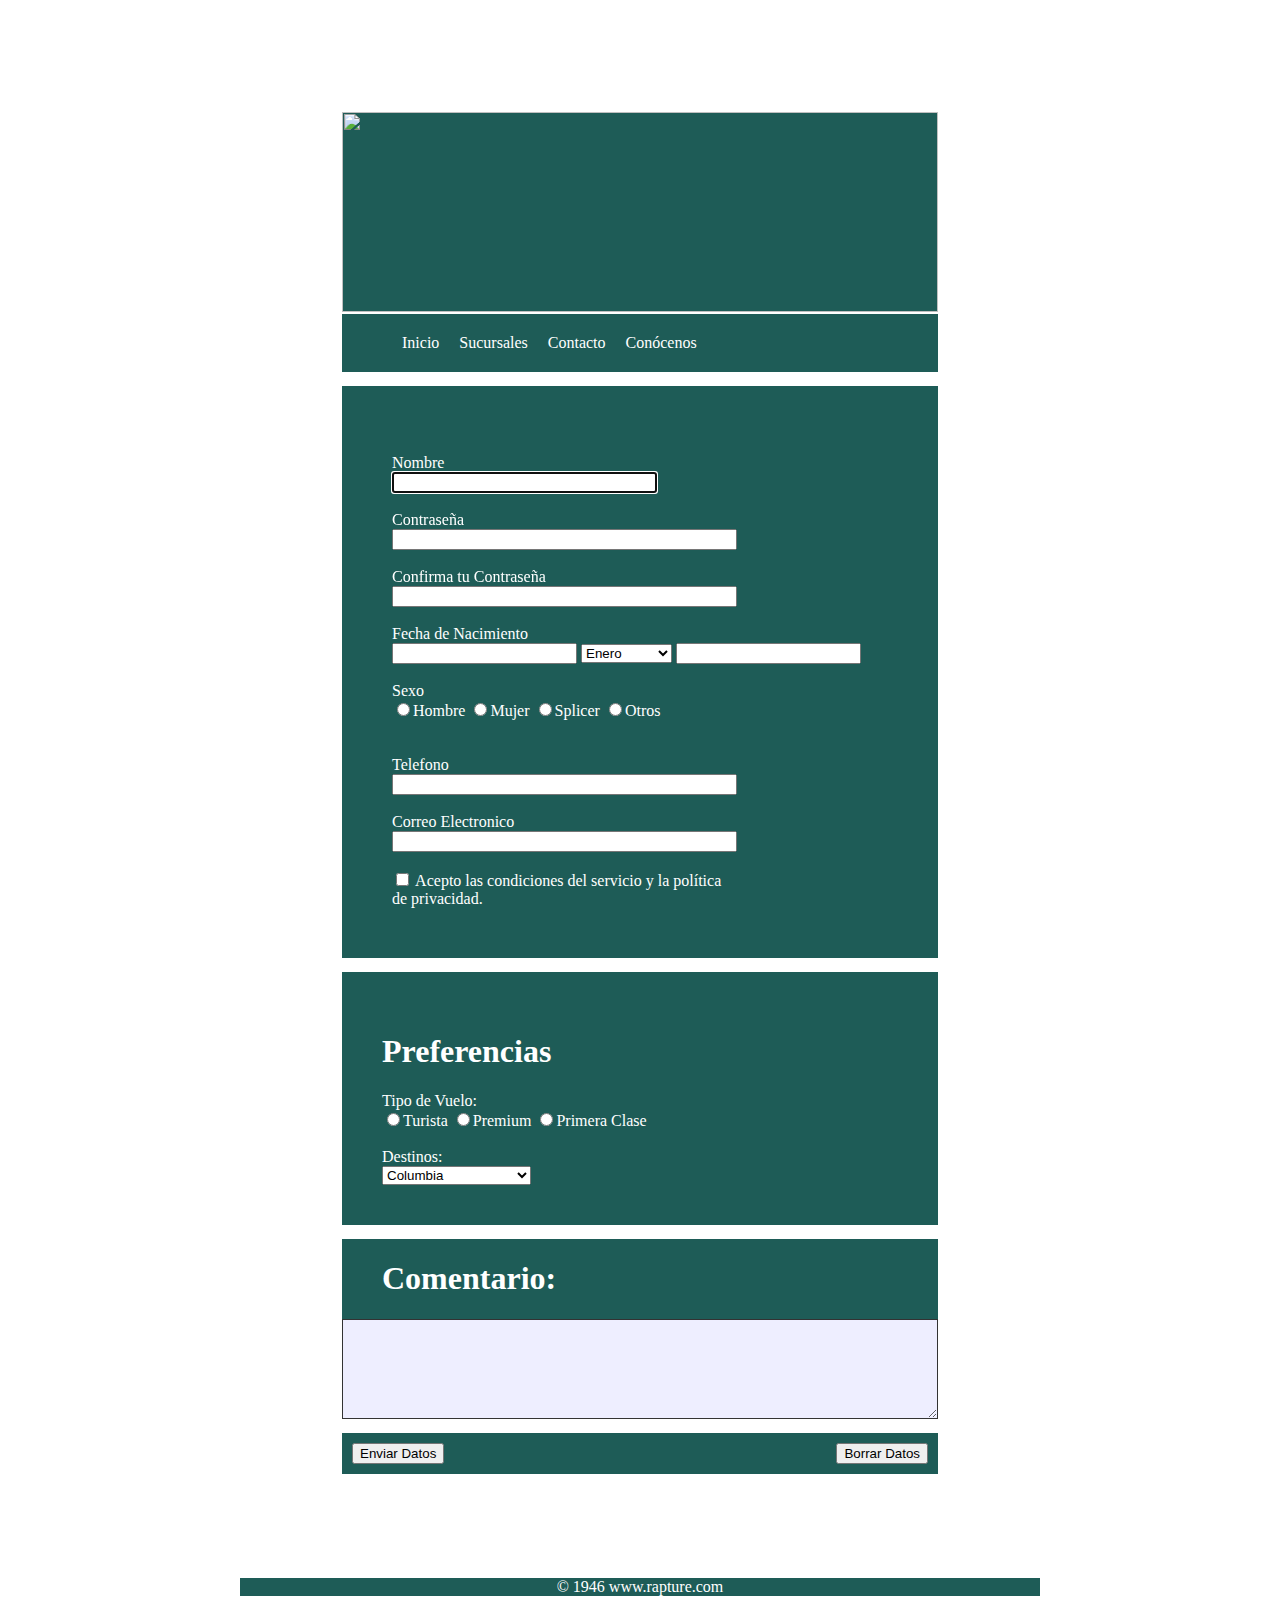
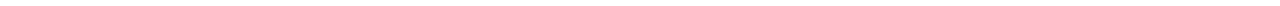
==== Formulario/formu.html @ 8f1591df "version1" ====
﻿<!doctype html>
<html lang="es">
<head>
  <meta charset="UTF-8">
  <title>Registro</title>
  <meta name="description" content="HTML5">
  <meta name="author" content="Rafael">
  <link rel="stylesheet" href="formu.css">
  <link rel="shortcut icon" href="img/ico.png"/>
  
  <!--[if lt IE 9]>
	<script src="http://html5shiv.googlecode.com/svn/trunk/html5.js">
	</script>
  <![endif]-->
</head>
<body>
<form method="get"  name="formu" method="post" >

<div id="cabecera">
<img src="img/cabecera2.png"  height="200" width="596"> 
<div id="list">
<ul>
    <li><a href="./index.html">Inicio</a></li>
    <li><a href="./sucursal.html">Sucursales</a></li>
    <li><a href="./formu.html">Contacto</a></li>
    <li><a href="./conoce.html">Conócenos</a></li>
 
</ul>
</div>
</div>



<div id="datos">
</br>Nombre</br>
<input type="text" size="30" name="nombre" id="namae" onkeypress="return mayus(event,this)" >

</br>
</br>Contraseña</br>
<input type="password" size="40" id="contra1" name="pass" onchange="ComContra()" >

</br>
</br>Confirma tu Contraseña</br>
<input type="password" size="40" id="contra2" name="pass2"  onchange="ComContra()">
<p id="pp" style="display:none" > La contraseña no coincide </p>

</br>
</br>Fecha de Nacimiento</br>
<input type="day" name="dia" id="dia" min="1" max="31"onchange="tempo()"/>

	<select name="mes">
	    <option value="Enero" selected="selected"> Enero </option>
		<option value="Febrero">Febrero</option>
		<option value="Marzo">Marzo</option>
		<option value="Abril"> Abril </option>
		<option value="Mayo">Mayo </option>
		<option value="Junio">Junio</option>
		<option value="Julio">Julio</option>
		<option value="Agosto">Agosto</option>
		<option value="Septiembre">Septiembre</option>
		<option value="Octubre">Octubre</option>
		<option value="Noviembre">Noviembre</option>
		<option value="Diciembre">Diciembre</option>
	</select>
	
<input type="year" name="año" id="año" min="1900" max="2018" onchange="tempo()">
<p id="pdate" style="display:none" > Fecha no valida </p>
<br/>
<br/>


<div id="sex">
Sexo<br/>
<input type="radio" name="Sexo" value="Hombre" />Hombre
<input type="radio" name="Sexo" value="Mujer" />Mujer
<input type="radio" name="Sexo" value="Otros" />Splicer
<input type="radio" name="Sexo" value="Otros" />Otros
</div>

</br>
</br>Telefono</br>
<input type="text" size="40" name="tele" id="tele" onchange="telef()">
<p id="pt" style="display:none" > El telefono deben ser 9 números seguidos sin espacios </p>

</br>
</br>Correo Electronico</br>
<input type="text" size="40" name="correo" id="correo" onchange="correoo()">
<p id="pc" style="display:none" > El correo no es valido </p>
</br>
</br>

<input type="checkbox" name="obli"  id="obli"  onchange="hola(this)" required/>
Acepto las condiciones del servicio y la política </br> de privacidad.<br/>
<p id="pd" style="display:none" > Debe marcar este campo </p>


</div>

<div id="pref">
<h1>Preferencias</h1>
Tipo de Vuelo:<br/>
<input type="radio" name="type" value="turis" />Turista
<input type="radio" name="type" value="premium" />Premium
<input type="radio" name="type" value="pricla" />Primera Clase
</br>
</br>

Destinos:<br/>
	<select name="destino">
	    <option value="Columbia" selected="Columbia"> Columbia </option>
		<option value="esdla">La tierra Media</option>
		<option value="catacrom">Catacrom 4</option>
		<option value="Lordran"> Lordran </option>
		<option value="moscu">Moscu </option>
		<option value="chalo">Ciudad de Halloween</option>
		<option value="chaldea">Chaldea</option>
		<option value="Nilfgaard">Nilfgaard</option>


	</select>


</div>




<div id="com">
<h1>Comentario:</h1>
<textarea rows="4" cols="50" id="ta">

</textarea>

</div>

<div id="pie">

<input type="submit" name="Enviar" value="Enviar Datos" />

<input type="reset" id="res" name="Borrar Datos" value="Borrar Datos" /><br/>

</div>



</form>

<footer>
&copy; 1946 www.rapture.com
</footer>










<script>

document.formu.nombre.focus();



//////////////////////////////////////Primera letra  en mayus
function mayus(l,orange){
var l;
 codigo =/[\D\s]/;
        letra = (document.all) ? l.keyCode : l.which;
        if (letra==8) return true;
        
       
        first = String.fromCharCode(letra);


if (!codigo.test(first)) return false;
        word = orange.value;
        
        if (word.length==0 || word.substr(word.length-1,1)==" ") {
            orange.value = word+first.toUpperCase();
            return false;
        } 



}
/////////////////////////////////////////////paswarddddddd

function ComContra(){
 var contra1 = document.getElementById("contra1").value;
 var contra2 = document.getElementById("contra2").value;
var l=contra1.length;

if (contra1 != contra2||l<8) {

var teleee = document.getElementById("pp");
pp.style.display = "";
  return false;
}else{
pp.style.display = "none";
return true;
}
 
}


   
/////////////////////////////////////////////////////////obligatorio




/////////////////telefono
function telef(){
valor = document.getElementById("tele").value;
if( !(/^\d{9}$/.test(valor)) ) {

var teleee = document.getElementById("pt");
pt.style.display = "";
  return false;
}else{
pt.style.display = "none";

}

}
/////////////////////////////////correo
function correoo(){

valor = document.getElementById("correo").value;
if( !(/^[^@]+@[^@]+\.[a-zA-Z]{2,}$/.test(valor)) ) {
var teleee = document.getElementById("pc");
pc.style.display = "";
  return false;
}else{
pc.style.display = "none";
return true;
}
}
/////////////////////////////////fecha
function tempo(){
var año = document.getElementById("año").value;
var dia = document.getElementById("dia").value;
 

 
if( dia<1||dia>31||año<1900||año>2018||isNaN(dia) == true||isNaN(año) == true ){

var mexico = document.getElementById("pdate");
pdate.style.display = "";
  return false;
}else{
pdate.style.display = "none";

}



}
</script>




























</body>
</html>
---- Formulario/formu.css ----
body{
background-image:url("img/fondo.png");
background-attachment: fixed;
}

form{
border:solid 2px white;
background:none;
width: 600px;
margin: 0 auto;
padding:100px;
color:white;

}

div{
background-color:#1E5C57;

}


#pie{
	border: solid 2px white;
	margin-top:10px;
	padding:10px;
}





#res{
	float:right;
}

#cabecera{
	border: solid 2px white;
	height:240px;
	width:496px;
	display: flex;
	flex-direction: column;
    width:auto;
	height:auto;
	margin-bottom:10px;
}


#datos{
	border: solid 2px white;
	padding:50px;

}



#com{
	border: solid 2px white;
	margin-top:10px;
	margin-bottom:10px;

	
}

#pref{
	border: solid 2px white;
	margin-top:10px;
	margin-bottom:10px;
	padding:40px;
	
}


#ta{
	-moz-box-sizing:border-box;
    -webkit-box-sizing:border-box;
    box-sizing:border-box;
    display:block;
    width:100%;
	height:100px;
    margin:0;
    padding:4px;
    background:#EEF;
    border:1px solid #333;
    overflow-y:auto;
    overflow-x:hidden;
	
}

#list li{
	margin-top:0px;
	padding-top:0px;
	display:block;
	float:left;
	padding: 0px 10px;

	
	
}

ul {
	margin:0;
	padding:0;
	
}

#list{
	border-top: solid 2px white;	
	background-color:#1E5C57;
	padding-top:20px;
	padding-bottom:20px;
	padding-right:50px;
	padding-left:50px;
}

#com h1{
	margin-left:40px;
	
}

p{
	color:#9370DB;
	
}

footer{
	border: solid 2px white;
	border-top:none;
	margin-top:10px;
	background:none;
	width: 600px;
	margin: 0 auto;
	color:white;
	background-color:#1E5C57;
	padding-left:100px;
	padding-right:100px;
	text-align:center;
}	

a{
	text-decoration:none;
	color:white;
}
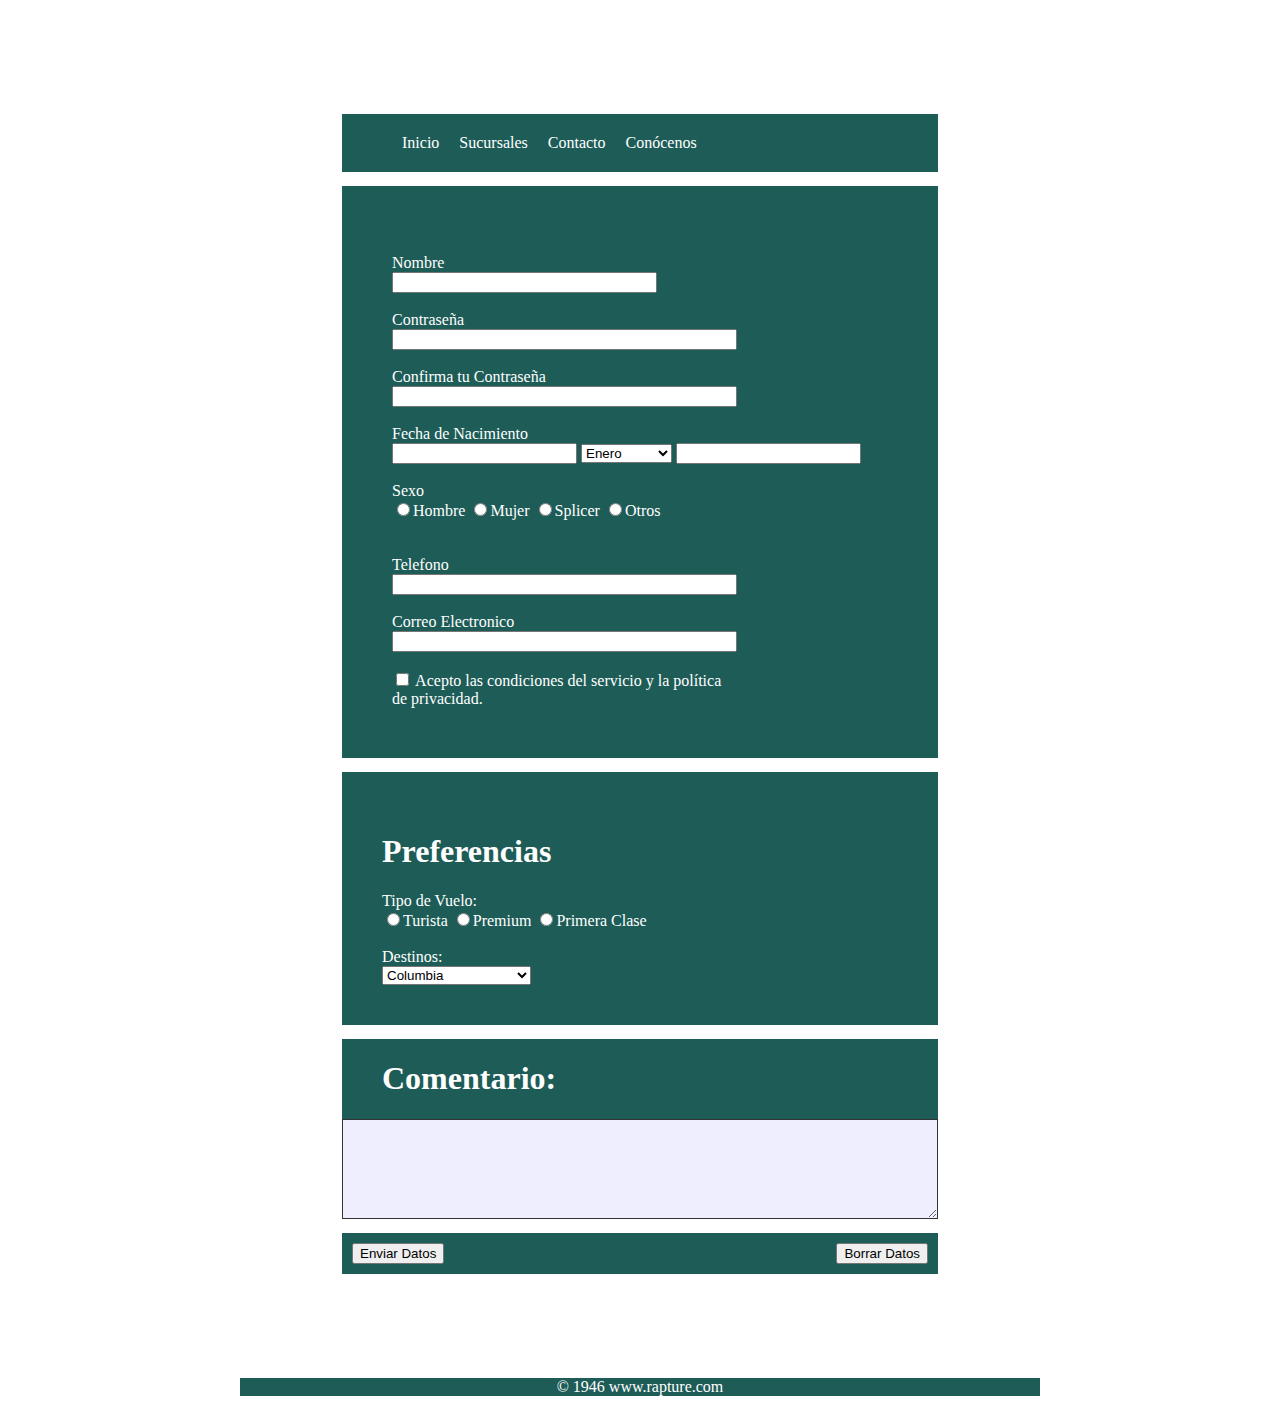
==== commit 1ebc3376: "version2" ====
--- a/Formulario/formu.html
+++ b/Formulario/formu.html
@@ -7,17 +7,15 @@
   <meta name="author" content="Rafael">
   <link rel="stylesheet" href="formu.css">
   <link rel="shortcut icon" href="img/ico.png"/>
+  <script type="text/javascript" src="code.js"></script>
   
-  <!--[if lt IE 9]>
-	<script src="http://html5shiv.googlecode.com/svn/trunk/html5.js">
-	</script>
-  <![endif]-->
+
 </head>
 <body>
 <form method="get"  name="formu" method="post" >
 
 <div id="cabecera">
-<img src="img/cabecera2.png"  height="200" width="596"> 
+
 <div id="list">
 <ul>
     <li><a href="./index.html">Inicio</a></li>
@@ -42,7 +40,7 @@
 </br>
 </br>Confirma tu Contraseña</br>
 <input type="password" size="40" id="contra2" name="pass2"  onchange="ComContra()">
-<p id="pp" style="display:none" > La contraseña no coincide </p>
+<p id="pp" style="display:none" > La contraseña no coincide o es menor de ocho caracteres</p>
 
 </br>
 </br>Fecha de Nacimiento</br>
@@ -156,137 +154,5 @@
 
 
 
-
-
-<script>
-
-document.formu.nombre.focus();
-
-
-
-//////////////////////////////////////Primera letra  en mayus
-function mayus(l,orange){
-var l;
- codigo =/[\D\s]/;
-        letra = (document.all) ? l.keyCode : l.which;
-        if (letra==8) return true;
-        
-       
-        first = String.fromCharCode(letra);
-
-
-if (!codigo.test(first)) return false;
-        word = orange.value;
-        
-        if (word.length==0 || word.substr(word.length-1,1)==" ") {
-            orange.value = word+first.toUpperCase();
-            return false;
-        } 
-
-
-
-}
-/////////////////////////////////////////////paswarddddddd
-
-function ComContra(){
- var contra1 = document.getElementById("contra1").value;
- var contra2 = document.getElementById("contra2").value;
-var l=contra1.length;
-
-if (contra1 != contra2||l<8) {
-
-var teleee = document.getElementById("pp");
-pp.style.display = "";
-  return false;
-}else{
-pp.style.display = "none";
-return true;
-}
- 
-}
-
-
-   
-/////////////////////////////////////////////////////////obligatorio
-
-
-
-
-/////////////////telefono
-function telef(){
-valor = document.getElementById("tele").value;
-if( !(/^\d{9}$/.test(valor)) ) {
-
-var teleee = document.getElementById("pt");
-pt.style.display = "";
-  return false;
-}else{
-pt.style.display = "none";
-
-}
-
-}
-/////////////////////////////////correo
-function correoo(){
-
-valor = document.getElementById("correo").value;
-if( !(/^[^@]+@[^@]+\.[a-zA-Z]{2,}$/.test(valor)) ) {
-var teleee = document.getElementById("pc");
-pc.style.display = "";
-  return false;
-}else{
-pc.style.display = "none";
-return true;
-}
-}
-/////////////////////////////////fecha
-function tempo(){
-var año = document.getElementById("año").value;
-var dia = document.getElementById("dia").value;
- 
-
- 
-if( dia<1||dia>31||año<1900||año>2018||isNaN(dia) == true||isNaN(año) == true ){
-
-var mexico = document.getElementById("pdate");
-pdate.style.display = "";
-  return false;
-}else{
-pdate.style.display = "none";
-
-}
-
-
-
-}
-</script>
-
-
-
-
-
-
-
-
-
-
-
-
-
-
-
-
-
-
-
-
-
-
-
-
-
-
-
-
 </body>
 </html>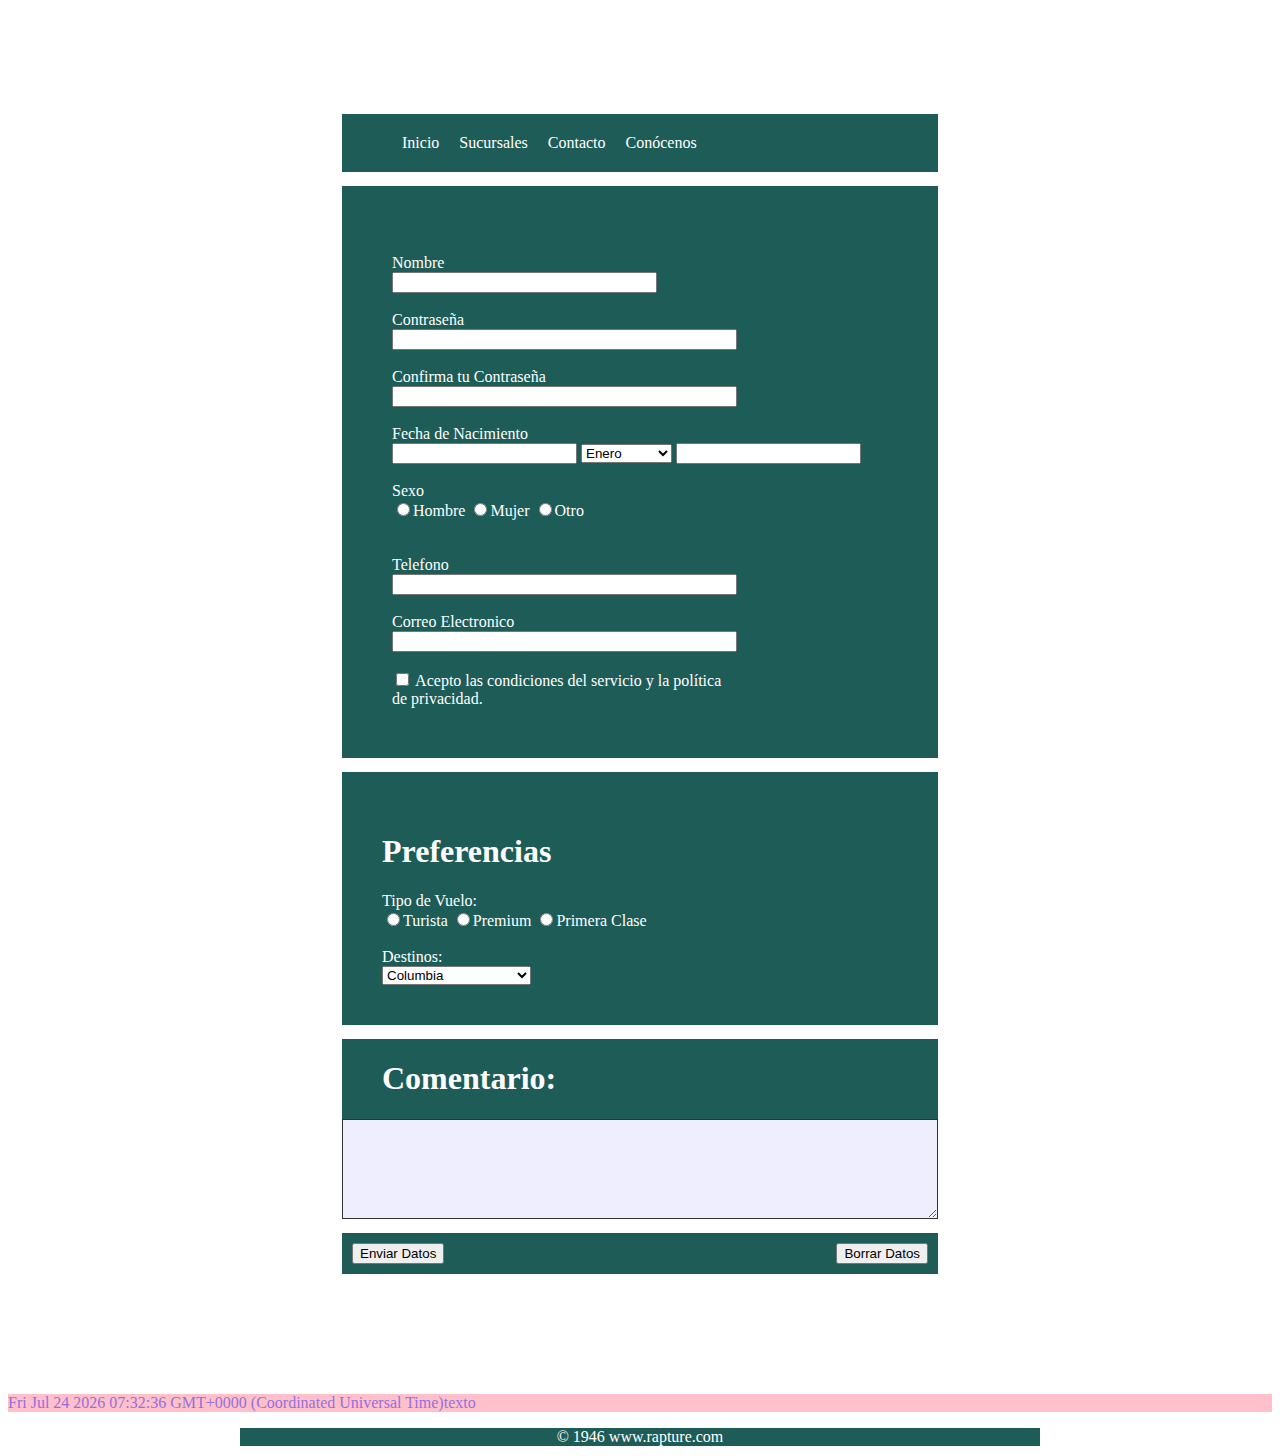
==== commit 36e979a8: "formu v3" ====
--- a/Formulario/formu.html
+++ b/Formulario/formu.html
@@ -2,29 +2,47 @@
 <html lang="es">
 <head>
   <meta charset="UTF-8">
-  <title>Registro</title>
+  <title>HdM</title>
   <meta name="description" content="HTML5">
   <meta name="author" content="Rafael">
   <link rel="stylesheet" href="formu.css">
   <link rel="shortcut icon" href="img/ico.png"/>
   <script type="text/javascript" src="code.js"></script>
-  
+</head>
 
-</head>
 <body>
-<form method="get"  name="formu" method="post" >
+	<form method="get"  name="formu" id="formu" method="post" >
+
+		<p id="pruebaaa" style="background-color:pink"> </p>
+
+
+
+<script>
+
+	var d = new Date();
+	
+	date2 = d.toString();
+	document.getElementById("pruebaaa").innerHTML = d;
+	
+	var nodoPadre = document.getElementById("pruebaaa");
+	var nodoHijo = document.createTextNode("texto");
+	nodoPadre.appendChild(nodoHijo);
+	document.body.appendChild(nodoPadre);
+
+	
+	
+</script>
 
 <div id="cabecera">
-
-<div id="list">
-<ul>
-    <li><a href="./index.html">Inicio</a></li>
-    <li><a href="./sucursal.html">Sucursales</a></li>
-    <li><a href="./formu.html">Contacto</a></li>
-    <li><a href="./conoce.html">Conócenos</a></li>
+	<div id="list">
+	<ul>
+		<li><a href="./index.html">Inicio</a></li>
+		<li><a href="./sucursal.html">Sucursales</a></li>
+		<li><a href="./formu.html">Contacto</a></li>
+		<li><a href="./conoce.html">Conócenos</a></li>
  
-</ul>
-</div>
+	</ul>
+	</div>
 </div>
 
 
@@ -71,19 +89,19 @@
 Sexo<br/>
 <input type="radio" name="Sexo" value="Hombre" />Hombre
 <input type="radio" name="Sexo" value="Mujer" />Mujer
-<input type="radio" name="Sexo" value="Otros" />Splicer
-<input type="radio" name="Sexo" value="Otros" />Otros
+<input type="radio" name="Sexo" value="Otros" />Otro
+
 </div>
 
 </br>
 </br>Telefono</br>
 <input type="text" size="40" name="tele" id="tele" onchange="telef()">
-<p id="pt" style="display:none" > El telefono deben ser 9 números seguidos sin espacios </p>
+<p id="ctlfn" style="display:none" > El telefono deben ser 9 números seguidos sin espacios </p>
 
 </br>
 </br>Correo Electronico</br>
-<input type="text" size="40" name="correo" id="correo" onchange="correoo()">
-<p id="pc" style="display:none" > El correo no es valido </p>
+<input type="text" size="40" name="correo" id="correo" onchange="checkmail()">
+<p id="cmail" style="display:none" > El correo no es valido </p>
 </br>
 </br>
 
@@ -133,7 +151,7 @@
 
 <div id="pie">
 
-<input type="submit" name="Enviar" value="Enviar Datos" />
+<input type="submit" name="Enviar" value="Enviar Datos" onclick='check()'/>
 
 <input type="reset" id="res" name="Borrar Datos" value="Borrar Datos" /><br/>
 
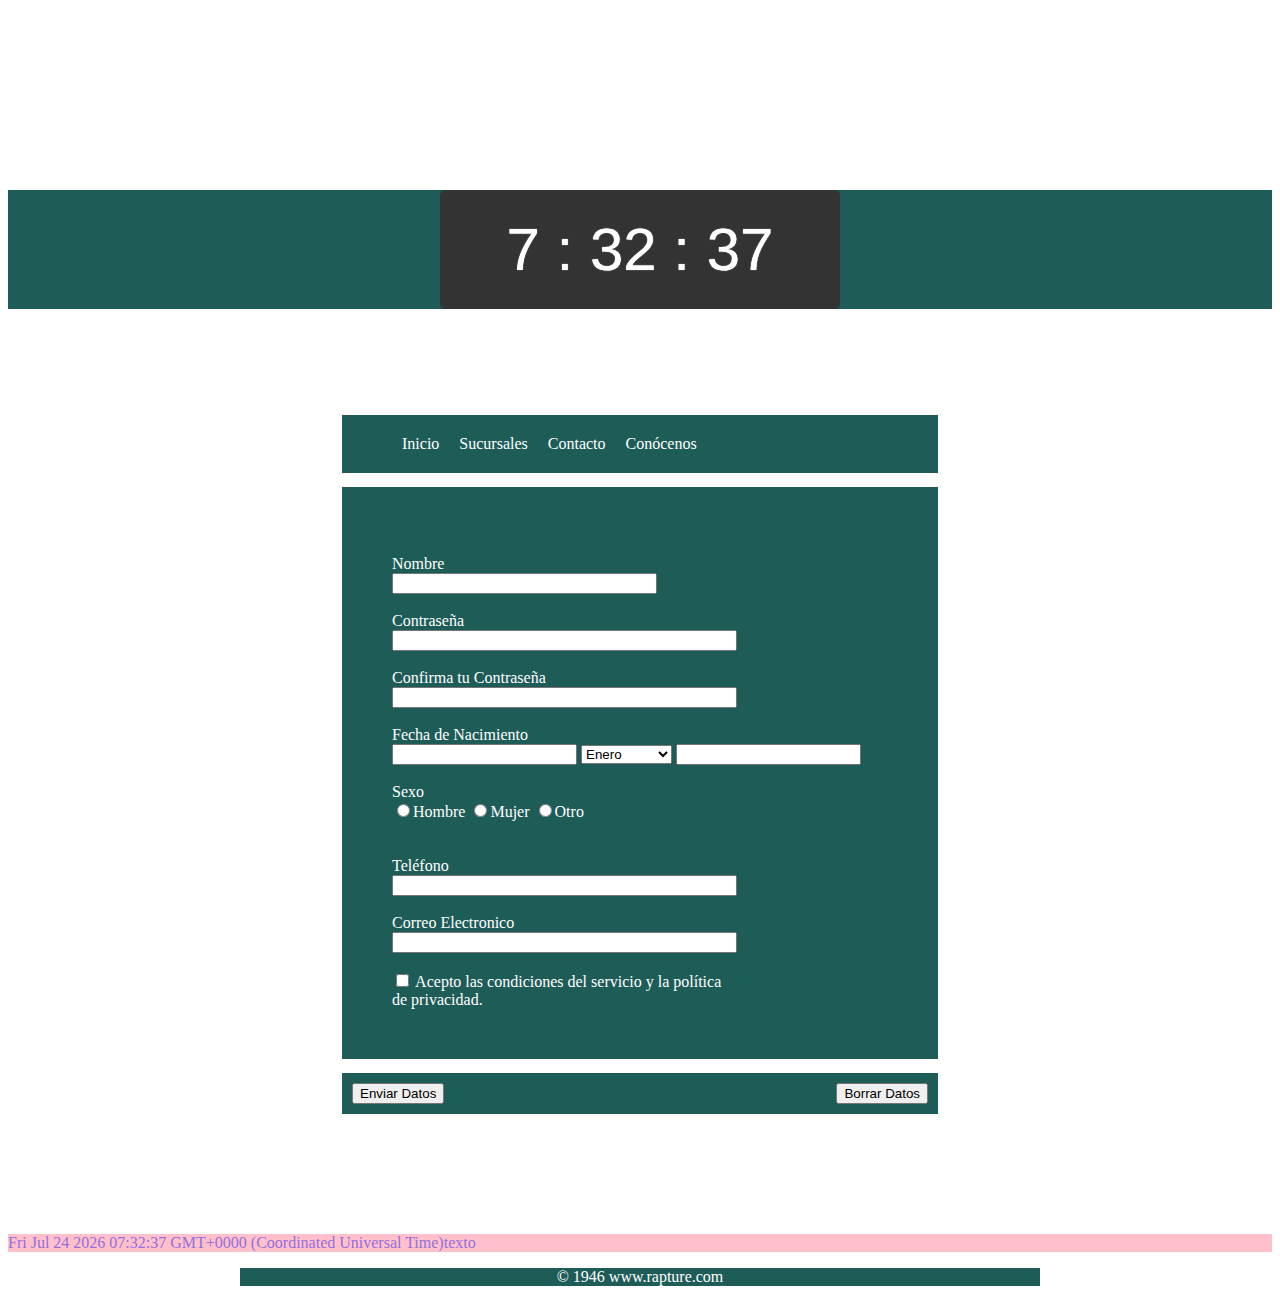
==== commit ddbec34b: "formu v4" ====
--- a/Formulario/formu.html
+++ b/Formulario/formu.html
@@ -10,7 +10,16 @@
   <script type="text/javascript" src="code.js"></script>
 </head>
 
-<body>
+<body onload="startTime()">
+<div id="clockdate">
+	<div class="clockdate-wrapper">
+		<div id="clock"></div>
+		<div id="date"></div>
+	</div>
+</div>
+
+
+
 	<form method="get"  name="formu" id="formu" method="post" >
 
 		<p id="pruebaaa" style="background-color:pink"> </p>
@@ -94,9 +103,9 @@
 </div>
 
 </br>
-</br>Telefono</br>
-<input type="text" size="40" name="tele" id="tele" onchange="telef()">
-<p id="ctlfn" style="display:none" > El telefono deben ser 9 números seguidos sin espacios </p>
+</br>Teléfono</br>
+<input type="text" size="40" name="tele" id="tele" onchange="checktelef()">
+<p id="ctlfn" style="display:none" > El teléfono introducido no es valido</p>
 
 </br>
 </br>Correo Electronico</br>
@@ -109,43 +118,6 @@
 Acepto las condiciones del servicio y la política </br> de privacidad.<br/>
 <p id="pd" style="display:none" > Debe marcar este campo </p>
 
-
-</div>
-
-<div id="pref">
-<h1>Preferencias</h1>
-Tipo de Vuelo:<br/>
-<input type="radio" name="type" value="turis" />Turista
-<input type="radio" name="type" value="premium" />Premium
-<input type="radio" name="type" value="pricla" />Primera Clase
-</br>
-</br>
-
-Destinos:<br/>
-	<select name="destino">
-	    <option value="Columbia" selected="Columbia"> Columbia </option>
-		<option value="esdla">La tierra Media</option>
-		<option value="catacrom">Catacrom 4</option>
-		<option value="Lordran"> Lordran </option>
-		<option value="moscu">Moscu </option>
-		<option value="chalo">Ciudad de Halloween</option>
-		<option value="chaldea">Chaldea</option>
-		<option value="Nilfgaard">Nilfgaard</option>
-
-
-	</select>
-
-
-</div>
-
-
-
-
-<div id="com">
-<h1>Comentario:</h1>
-<textarea rows="4" cols="50" id="ta">
-
-</textarea>
 
 </div>
 
--- a/Formulario/formu.css
+++ b/Formulario/formu.css
@@ -142,4 +142,60 @@
 	text-decoration:none;
 	color:white;
 }
-	+
+/*--------------------CCS RELOJ--------------------------*/	
+.clockdate-wrapper {
+    background-color: #333;
+    padding:25px;
+    max-width:350px;
+    width:100%;
+    text-align:center;
+    border-radius:5px;
+    margin:0 auto;
+    margin-top:15%;
+}
+#clock{
+    background-color:#333;
+    font-family: sans-serif;
+    font-size:60px;
+    text-shadow:0px 0px 1px #fff;
+    color:#fff;
+}
+#clock span {
+    color:#888;
+    text-shadow:0px 0px 1px #333;
+    font-size:30px;
+    position:relative;
+    top:-27px;
+    left:-10px;
+}
+#date {
+    letter-spacing:10px;
+    font-size:14px;
+    font-family:arial,sans-serif;
+    color:#fff;
+}
+/*--------------------CCS RELOJ--------------------------*/	
+
+
+
+
+
+
+
+
+
+
+
+
+
+
+
+
+
+
+
+
+
+
+
